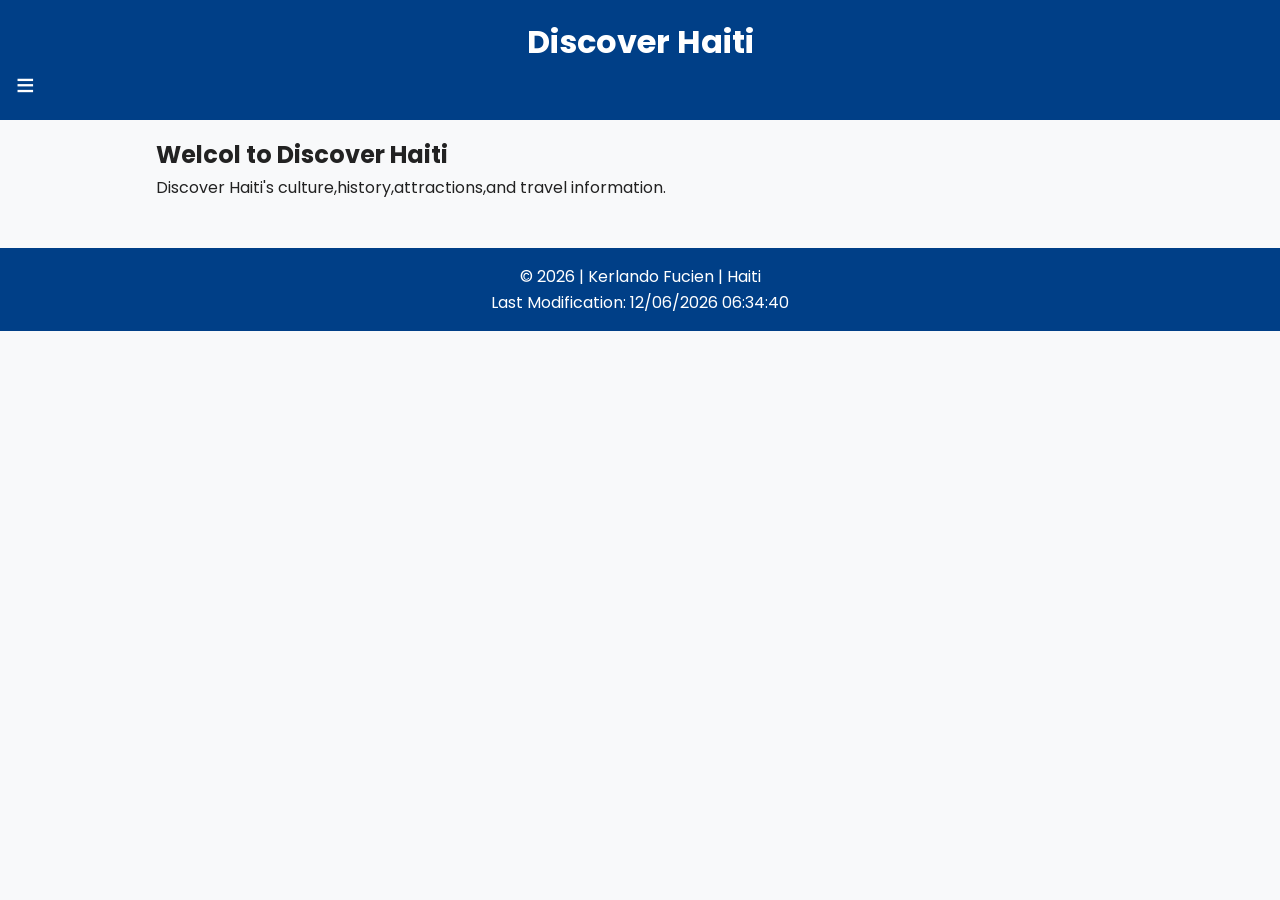
==== project/index.html @ f1c73be7 "week 5 assignment" ====
<!DOCTYPE html>
<html lang="en">
<head>
    <meta charset="UTF-8">
    <meta name="viewport" content="width=device-width, initial-scale=1.0">
    <meta name="description" content="Discover Haiti - Exploire Haiti's culture, history, attractions, food and travel information.">
    <meta name="author" content="Kerlando Fucien">

    <title>Discover Haiti | Home</title>

    <link rel="preconnect" href="https://fonts.googleapis.com">
    <link rel="preconnect" href="https://fonts.gstatic.com" crossorigin>
    <link href="https://fonts.googleapis.com/css2?family=Poppins:wght@400;600;700&family=Roboto:wght@400;500&display=swap" rel="stylesheet">

    <link rel="stylesheet" href="styles/discover.css">
    <link rel="stylesheet" href="styles/discover-large.css">
    <script src="scripts/discover.js" defer></script>
</head>
<body>
    <header>
        <div class="logo">
            <h1>Discover Haiti</h1>
        </div>

        <button id="menu" aria-label="Menu"></button>

        <nav class="navigation">
            <a href="index.html">Home</a>
            <a href="attractions.html">Attractions</a>
            <a href="travel.html">Travel</a>
            <a href="references.html">References</a>
            <a href="siteplan.html">Site Plan</a>
        </nav>
    </header> 
    
    <main>
        <h2>Welcol to Discover Haiti</h2>
        <p>
            Discover Haiti's culture,history,attractions,and travel information.
        </p>
    </main>
    <footer>
        <p>&copy; <span id="currentyear"></span> | Kerlando Fucien | Haiti</p>
        <p id="lastModified"></p>
    </footer>
</body>
</html>
---- project/styles/discover.css ----
* {
    margin: 0;
    padding: 0;
    box-sizing: border-box;
}
body {
    font-family: "Poppins", sans-serif;
    line-height: 1.6;
    background-color: #f8f9fa;
    color: #222;
}
header {
    background-color: #003f87;
    color: white;
    padding: 1rem;
}
.logo h1 {
    text-align: center;
    font-size: 2rem;
}
#menu {
    display: block;
    background: none;
    border: none;
    color: white;
    font-size: 2rem;
    cursor: pointer;
}
#menu::before {
    content: "≡";
}
.navigation a {
    display: none;
    color: white;
    text-decoration: none;
    padding: 75rem;
    text-align: center;
}
.navigation a:hover {
    background-color: #0056b3;
}
main {
    max-width: 1000px;
    margin: 0 auto;
    padding: 1rem;
}
footer {
    background-color: #003f87;
    color: white;
    text-align: center;
    padding: 1rem;
    margin-top: 2rem;
}
.navigation.open a {
    display: block;
}
#menu.open::before {
    content: "⨯";
}
---- project/styles/discover-large.css ----
@media only screen and (min-width: 768) {
    #menu {
        display: none;
    }
    .navigation {
        display: flex;
        flex-direction: row;
        justify-content: center;
        gap: 2rem;
    }
    .navigation a {
        display: block;
    }
    header {
        display: flex;
        justify-content: space-between;
        align-items: center;
        padding: 1rem 2rem;
    }
    .logo h1 {
        text-align: left;
    }
}
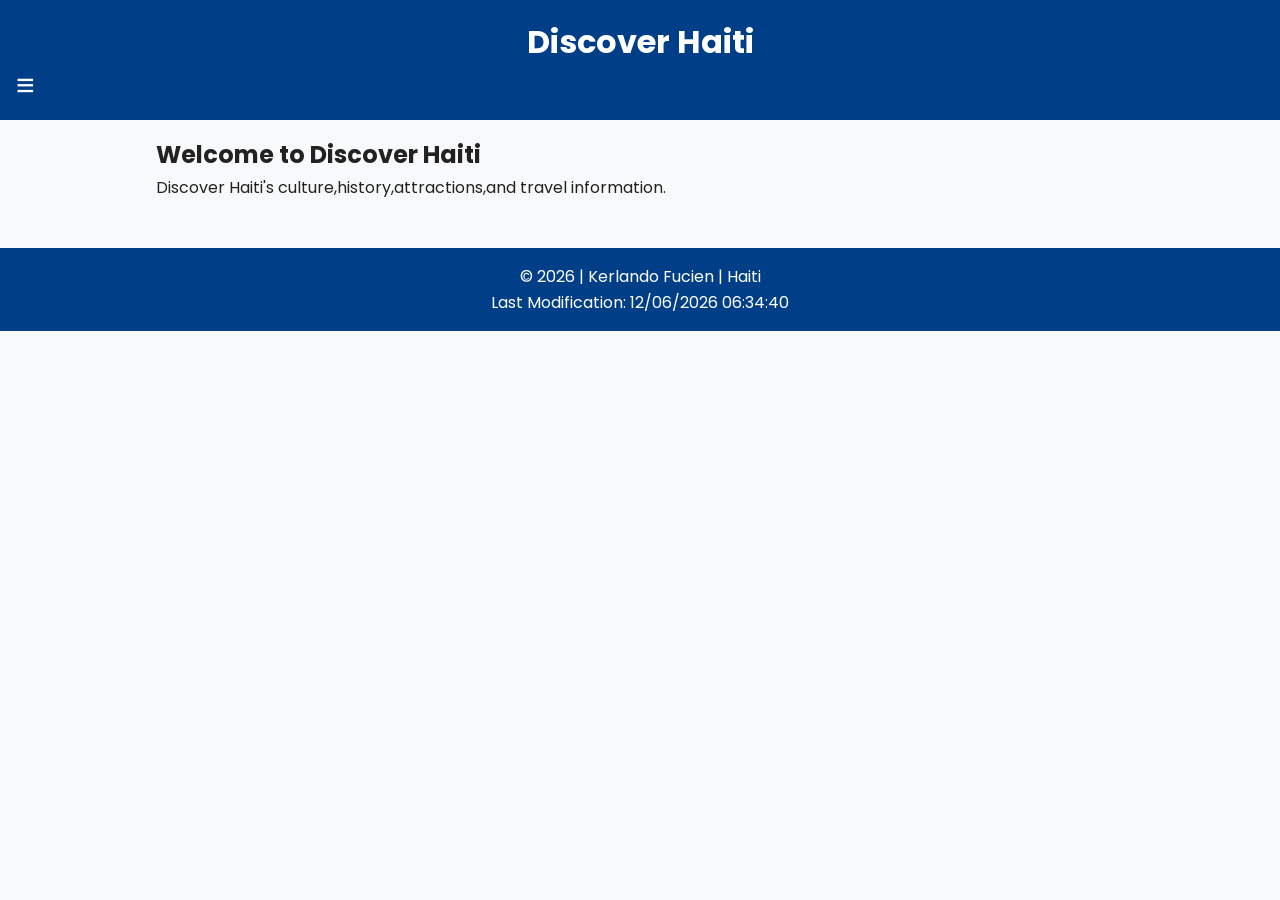
==== commit fbd18ac7: "fixed welcome" ====
--- a/project/index.html
+++ b/project/index.html
@@ -34,7 +34,7 @@
     </header> 
     
     <main>
-        <h2>Welcol to Discover Haiti</h2>
+        <h2>Welcome to Discover Haiti</h2>
         <p>
             Discover Haiti's culture,history,attractions,and travel information.
         </p>
